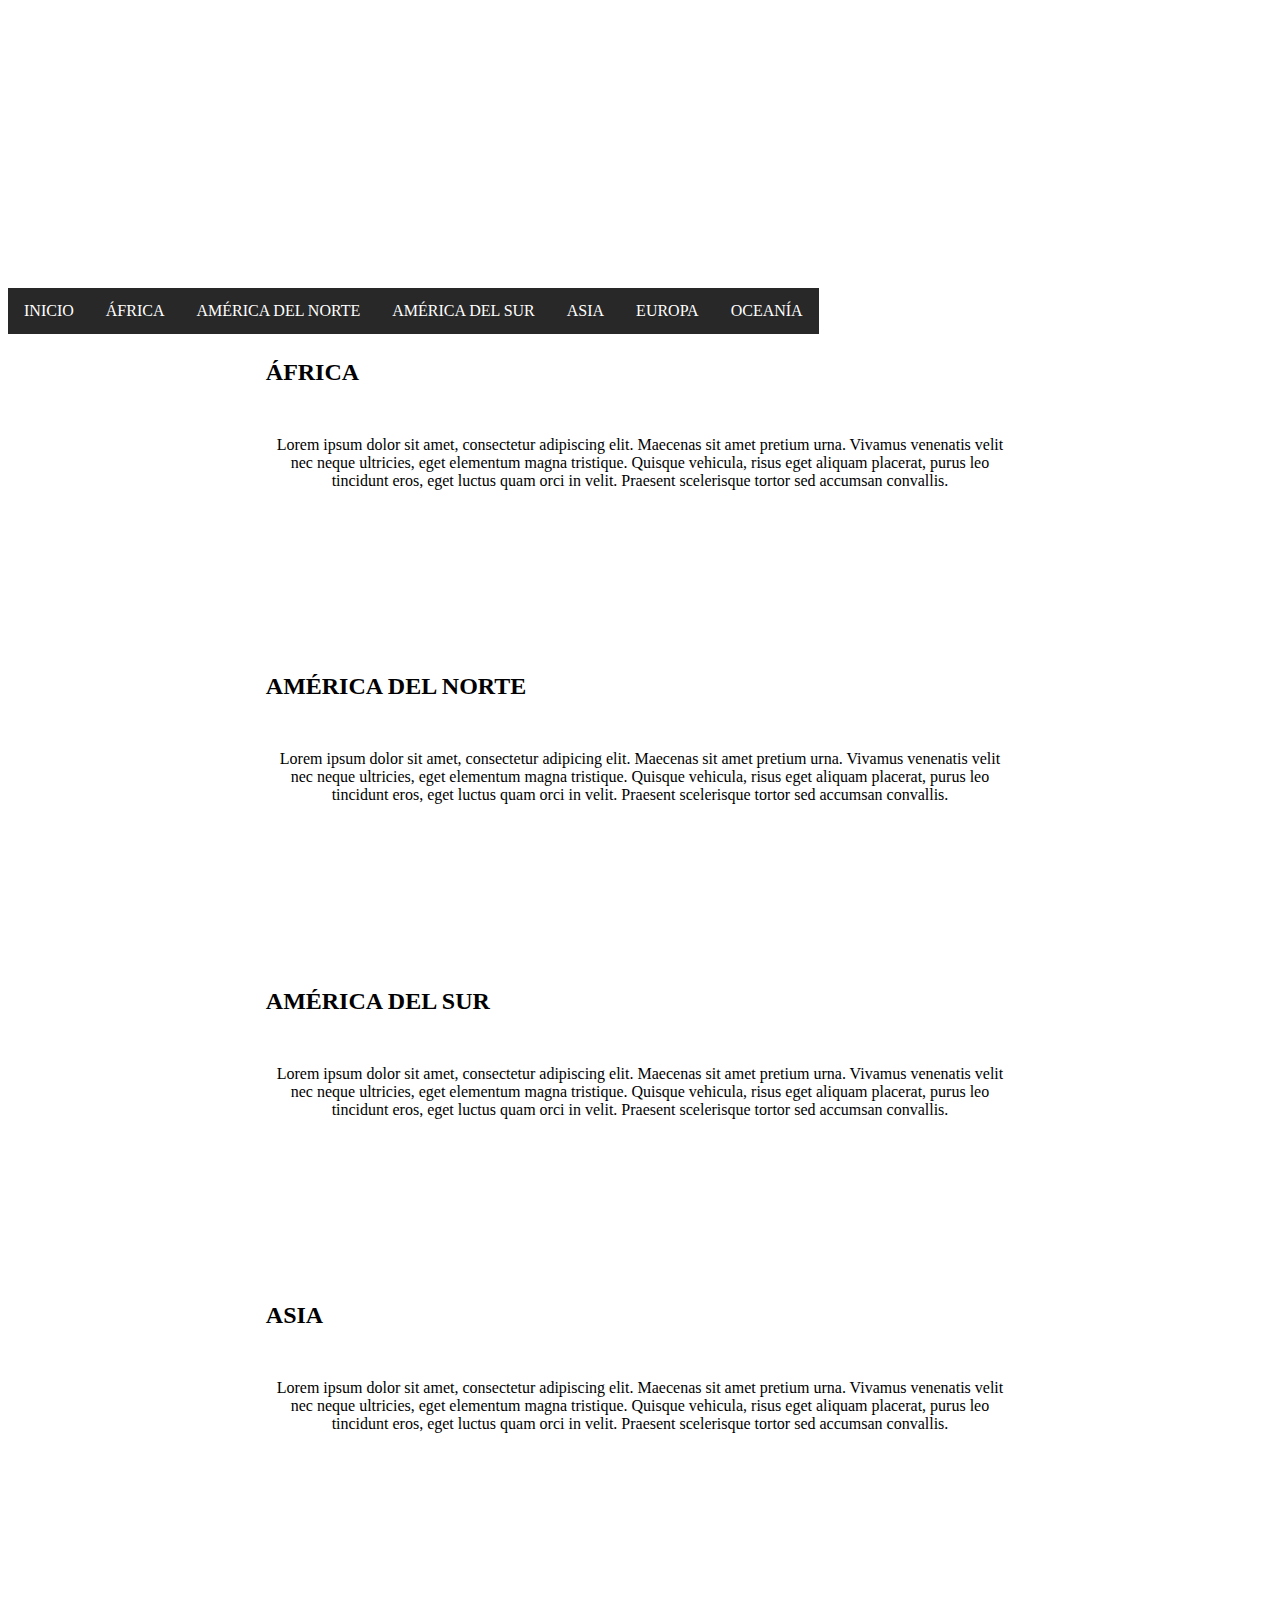
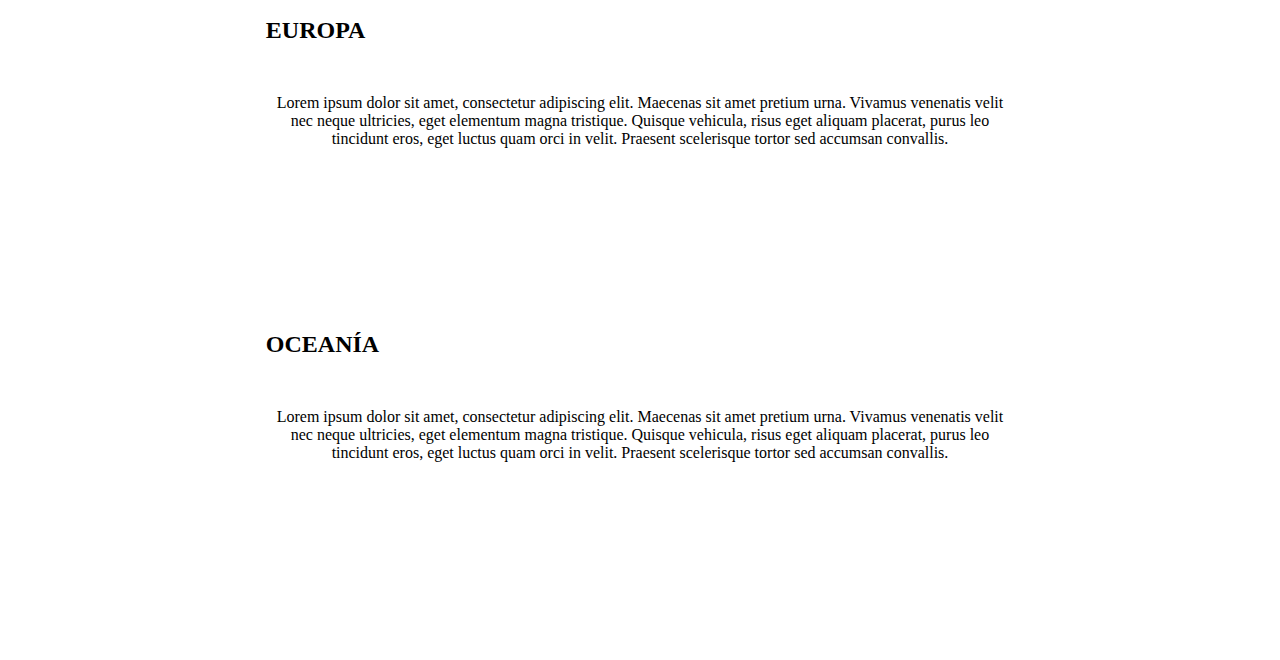
==== index.html @ f33c5091 "Update index.html" ====
<html>
<head>
<title> Proyecto web equipo 4 </title>
<link rel="stylesheet" href="estilos4.css">
</head>

<body>
   <div class="header">
  <h1>LOS MEJORES LUGARES PARA VIVIR</h1>
 <ul class="menu">
  <li class="lista1"><a class="lista1" href="index">INICIO</a></li>
  <li class="lista1"><a class="lista1" href="africa">ÁFRICA</a></li>
  <li class="lista1"><a class="lista1" href="americadelnorte">AMÉRICA DEL NORTE</a></li>
  <li class="lista1"><a class="lista1" href="americadelsur">AMÉRICA DEL SUR</a></li>
  <li class="lista1"><a class="lista1" href="asia">ASIA</a></li>
  <li class="lista1"><a class="lista1" href="europa">EUROPA</a></li>
  <li class="lista1"><a class="lista1" href="oceania">OCEANÍA</a></li>
  </ul> 
</div> 
    

	<div class="caja1">
		<h2 class="nombrepais">ÁFRICA</h2>
		<p class="textopais">Lorem ipsum dolor sit amet, consectetur adipiscing elit. Maecenas sit amet pretium urna. Vivamus venenatis velit nec neque ultricies, eget elementum magna tristique. 
			Quisque vehicula, risus eget aliquam placerat, purus leo tincidunt eros, eget luctus quam orci in velit. Praesent scelerisque tortor sed accumsan convallis.</p>
	<br>
	<br>
	<br>
	<br>
	<br>
	<br>
	<br>
	
	<div class="boton">
	<a href="index">
	<p class="info"> VER PAÍS</p>
	</div></a>
	
	</div>
    
	<div class="caja2">
		<h2 class="nombrepais">AMÉRICA DEL NORTE</h2>
		<p class="textopais">Lorem ipsum dolor sit amet, consectetur adipicing elit. Maecenas sit amet pretium urna. Vivamus venenatis velit nec neque ultricies, eget elementum magna tristique. 
			Quisque vehicula, risus eget aliquam placerat, purus leo tincidunt eros, eget luctus quam orci in velit. Praesent scelerisque tortor sed accumsan convallis.</p>
	<br>
	<br>
	<br>
	<br>
	<br>
	<br>
	<br>
	<br>
	<div class="boton">
	<a href="index">
	<p class="info"> VER PAÍS</p>
	</div></a>
	
	</div>
	
	<div class="caja1">
		<h2 class="nombrepais">AMÉRICA DEL SUR</h2>
		<p class="textopais">Lorem ipsum dolor sit amet, consectetur adipiscing elit. Maecenas sit amet pretium urna. Vivamus venenatis velit nec neque ultricies, eget elementum magna tristique. 
			Quisque vehicula, risus eget aliquam placerat, purus leo tincidunt eros, eget luctus quam orci in velit. Praesent scelerisque tortor sed accumsan convallis.</p>
	<br>
	<br>
	<br>
	<br>
	<br>
	<br>
	<br>
	<br>
	<div class="boton">
	<a href="index">
	<p class="info"> VER PAÍS</p>
	</div></a>
	
	</div>
	
	<div class="caja1">
		<h2 class="nombrepais">ASIA</h2>
		<p class="textopais">Lorem ipsum dolor sit amet, consectetur adipiscing elit. Maecenas sit amet pretium urna. Vivamus venenatis velit nec neque ultricies, eget elementum magna tristique. 
			Quisque vehicula, risus eget aliquam placerat, purus leo tincidunt eros, eget luctus quam orci in velit. Praesent scelerisque tortor sed accumsan convallis.</p>
	<br>
	<br>
	<br>
	<br>
	<br>
	<br>
	<br>
	<br>
	<div class="boton">
	<a href="index">
	<p class="info"> VER PAÍS</p>
	</div></a>
	
	</div>
	
	<div class="caja1">
		<h2 class="nombrepais">EUROPA</h2>
		<p class="textopais">Lorem ipsum dolor sit amet, consectetur adipiscing elit. Maecenas sit amet pretium urna. Vivamus venenatis velit nec neque ultricies, eget elementum magna tristique. 
			Quisque vehicula, risus eget aliquam placerat, purus leo tincidunt eros, eget luctus quam orci in velit. Praesent scelerisque tortor sed accumsan convallis.</p>
	<br>
	<br>
	<br>
	<br>
	<br>
	<br>
	<br>
	<br>
	<div class="boton">
	<a href="index">
	<p class="info"> VER PAÍS</p>
	</div></a>
	
	</div>
	
	<div class="caja1">
		<h2 class="nombrepais">OCEANÍA</h2>
		<p class="textopais">Lorem ipsum dolor sit amet, consectetur adipiscing elit. Maecenas sit amet pretium urna. Vivamus venenatis velit nec neque ultricies, eget elementum magna tristique. 
			Quisque vehicula, risus eget aliquam placerat, purus leo tincidunt eros, eget luctus quam orci in velit. Praesent scelerisque tortor sed accumsan convallis.</p>
	<br>
	<br>
	<br>
	<br>
	<br>
	<br>
	<br>
	<br>
	<div class="boton">
	<a href="index">
	<p class="info"> VER PAÍS</p>
	</div></a>
	
	</div>
  

</body>

 
</html>
---- estilos4.css ----
a:link {
  text-decoration: none;
}
ul.menu {
  list-style-type: none;
  margin: 0;
  padding: 0;
  overflow: hidden;
  background-color: none;
  opacity: 100%;
  position: relative;
  left: -100px;
  top: 100px;
  
  
}

li.lista1 {
  float: left;
}

li.lista1 a {
  display: block;
  color: white;
  text-align: center;
  padding: 14px 16px;
  text-decoration: none;
  background-color: #111;
  opacity: 90%;
  width: 100%;
 
}

li.lista1 a:hover {
  background-color: #252728;
   opacity: 100%
}

.header {
  padding: 100px;
  text-align: center;
  background-image: url("https://pixnio.com/free-images/2017/08/30/2017-08-30-07-00-48-1000x562.jpg");
  background-size: cover;
}



h1{
  text-align: center;
  color: white;
  text-decoration:underline;
  font-family: Copperplate;
}

* {
  box-sizing: border-box;
}
div.caja1 {
  
  height: 33.33%;
  width: 60%;
  background-image: url("https://pixnio.com/free-images/2017/08/16/2017-08-16-07-59-49-1000x664.jpg");
  background-size: 100%;
  background-size: 40%;
  margin-left: auto;
  margin-right: auto;
  
}
div.caja2 {
  
  height: 33.33%;
  width: 60%;
  background-image: url("https://upload.wikimedia.org/wikipedia/commons/thumb/0/0f/Wv_Tokyo_banner.jpg/800px-Wv_Tokyo_banner.jpg");
  margin-left: auto;
  margin-right: auto;
  
}
div.caja:hover {
  opacity: 87%;
  background-color: #CCE8F1;
}
div.boton {
  
  height: 7%;
  width: 20%;
  background-color: transparent;
  margin-left: auto;
  margin-right: auto;
  text-align: center;
  text-decoration:none;
  
  
}
div.boton:hover {
  background-color: #53CAF3;
}
.info {
  border-style: solid;
  border-width: 2px;
  border-color: white;
  color: white;
  text-decoration: none;
}
.info:hover {
	border-width: 0px;
}
.textopais {
  text-align:center;
  padding-left: 10px;
  padding-right: 10px;
  padding-top: 30px;
}
h2.nombrepais{
	padding-left: 5px;
	padding-top: 5px;
}
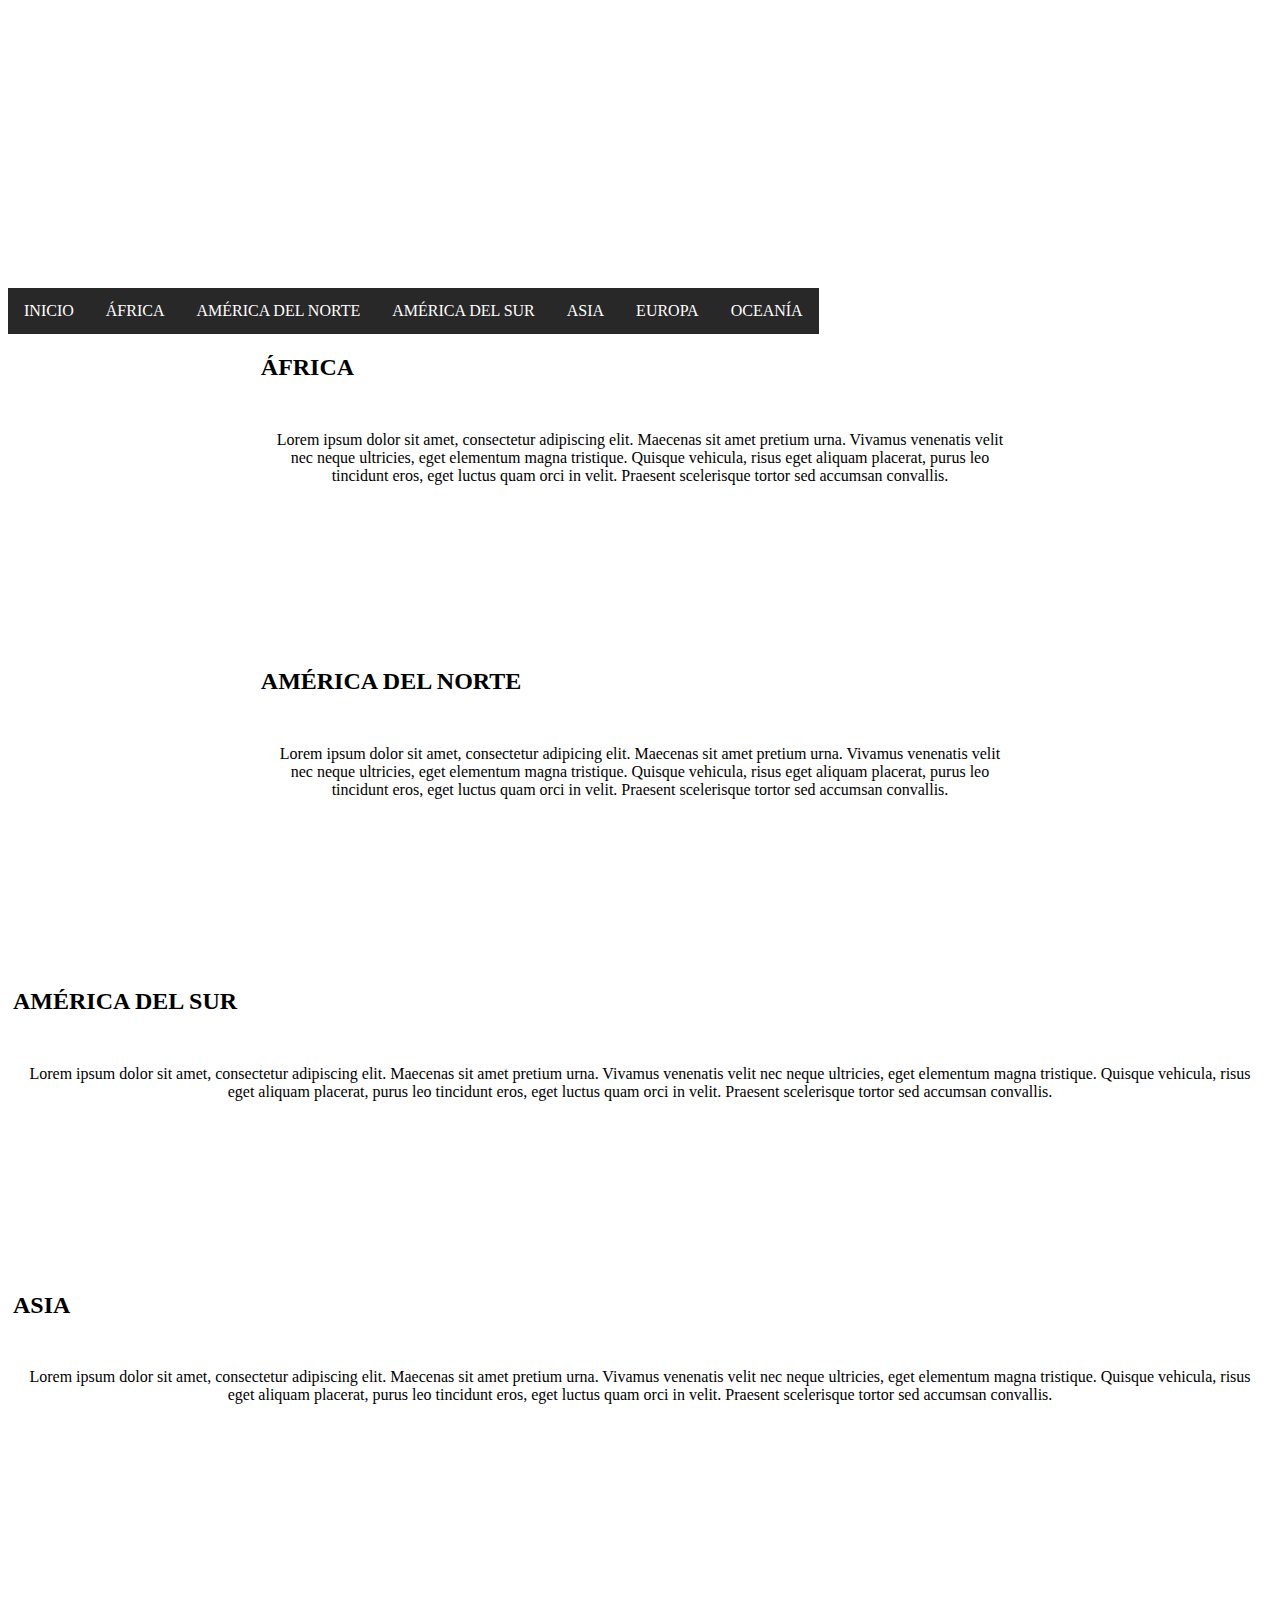
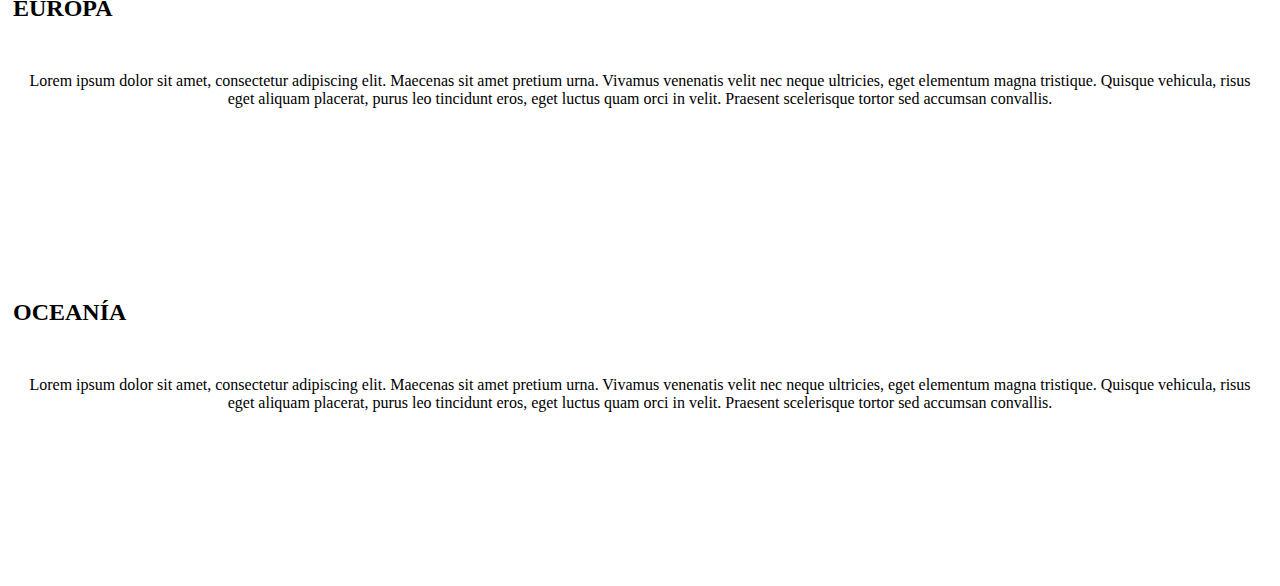
==== commit b771e3f1: "Update index.html" ====
--- a/index.html
+++ b/index.html
@@ -1,4 +1,4 @@
- <html>
+<html>
 <head>
 <title> Proyecto web equipo 4 </title>
 <link rel="stylesheet" href="estilos4.css">
@@ -19,45 +19,43 @@
 </div> 
     
 
-	<div class="caja1">
-		<h2 class="nombrepais">ÁFRICA</h2>
+	<div class="caja1" background="images/piramides.jpg">
+		<h2 class="nombrepaisblanco">ÁFRICA</h2>
 		<p class="textopais">Lorem ipsum dolor sit amet, consectetur adipiscing elit. Maecenas sit amet pretium urna. Vivamus venenatis velit nec neque ultricies, eget elementum magna tristique. 
 			Quisque vehicula, risus eget aliquam placerat, purus leo tincidunt eros, eget luctus quam orci in velit. Praesent scelerisque tortor sed accumsan convallis.</p>
 	<br>
 	<br>
 	<br>
 	<br>
-	<br>
-	<br>
-	<br>
+	
+	
 	
 	<div class="boton">
-	<a href="index">
-	<p class="info"> VER PAÍS</p>
+	<a href="africa.html">
+	<p class="info"> DESCUBRIR PAÍS</p>
 	</div></a>
 	
 	</div>
     
 	<div class="caja2">
-		<h2 class="nombrepais">AMÉRICA DEL NORTE</h2>
+		<h2 class="nombrepaisblanco">AMÉRICA DEL NORTE</h2>
 		<p class="textopais">Lorem ipsum dolor sit amet, consectetur adipicing elit. Maecenas sit amet pretium urna. Vivamus venenatis velit nec neque ultricies, eget elementum magna tristique. 
 			Quisque vehicula, risus eget aliquam placerat, purus leo tincidunt eros, eget luctus quam orci in velit. Praesent scelerisque tortor sed accumsan convallis.</p>
 	<br>
 	<br>
 	<br>
 	<br>
-	<br>
-	<br>
-	<br>
-	<br>
+	
+	
+	
 	<div class="boton">
 	<a href="index">
-	<p class="info"> VER PAÍS</p>
+	<p class="info"> DESCUBRIR PAÍS</p>
 	</div></a>
 	
 	</div>
 	
-	<div class="caja1">
+	<div class="caja3">
 		<h2 class="nombrepais">AMÉRICA DEL SUR</h2>
 		<p class="textopais">Lorem ipsum dolor sit amet, consectetur adipiscing elit. Maecenas sit amet pretium urna. Vivamus venenatis velit nec neque ultricies, eget elementum magna tristique. 
 			Quisque vehicula, risus eget aliquam placerat, purus leo tincidunt eros, eget luctus quam orci in velit. Praesent scelerisque tortor sed accumsan convallis.</p>
@@ -65,18 +63,17 @@
 	<br>
 	<br>
 	<br>
-	<br>
-	<br>
-	<br>
-	<br>
+	
+	
+	
 	<div class="boton">
 	<a href="index">
-	<p class="info"> VER PAÍS</p>
+	<p class="info"> DESCUBRIR PAÍS</p>
 	</div></a>
 	
 	</div>
 	
-	<div class="caja1">
+	<div class="caja4">
 		<h2 class="nombrepais">ASIA</h2>
 		<p class="textopais">Lorem ipsum dolor sit amet, consectetur adipiscing elit. Maecenas sit amet pretium urna. Vivamus venenatis velit nec neque ultricies, eget elementum magna tristique. 
 			Quisque vehicula, risus eget aliquam placerat, purus leo tincidunt eros, eget luctus quam orci in velit. Praesent scelerisque tortor sed accumsan convallis.</p>
@@ -84,18 +81,17 @@
 	<br>
 	<br>
 	<br>
-	<br>
-	<br>
-	<br>
-	<br>
+	
+	
+	
 	<div class="boton">
 	<a href="index">
-	<p class="info"> VER PAÍS</p>
+	<p class="info"> DESCUBRIR PAÍS</p>
 	</div></a>
 	
 	</div>
 	
-	<div class="caja1">
+	<div class="caja5">
 		<h2 class="nombrepais">EUROPA</h2>
 		<p class="textopais">Lorem ipsum dolor sit amet, consectetur adipiscing elit. Maecenas sit amet pretium urna. Vivamus venenatis velit nec neque ultricies, eget elementum magna tristique. 
 			Quisque vehicula, risus eget aliquam placerat, purus leo tincidunt eros, eget luctus quam orci in velit. Praesent scelerisque tortor sed accumsan convallis.</p>
@@ -103,18 +99,17 @@
 	<br>
 	<br>
 	<br>
-	<br>
-	<br>
-	<br>
-	<br>
+	
+	
+	
 	<div class="boton">
 	<a href="index">
-	<p class="info"> VER PAÍS</p>
+	<p class="info"> DESCUBRIR PAÍS</p>
 	</div></a>
 	
 	</div>
 	
-	<div class="caja1">
+	<div class="caja6">
 		<h2 class="nombrepais">OCEANÍA</h2>
 		<p class="textopais">Lorem ipsum dolor sit amet, consectetur adipiscing elit. Maecenas sit amet pretium urna. Vivamus venenatis velit nec neque ultricies, eget elementum magna tristique. 
 			Quisque vehicula, risus eget aliquam placerat, purus leo tincidunt eros, eget luctus quam orci in velit. Praesent scelerisque tortor sed accumsan convallis.</p>
@@ -122,13 +117,12 @@
 	<br>
 	<br>
 	<br>
-	<br>
-	<br>
-	<br>
-	<br>
+	
+	
+	
 	<div class="boton">
 	<a href="index">
-	<p class="info"> VER PAÍS</p>
+	<p class="info"> DESCUBRIR PAÍS</p>
 	</div></a>
 	
 	</div>
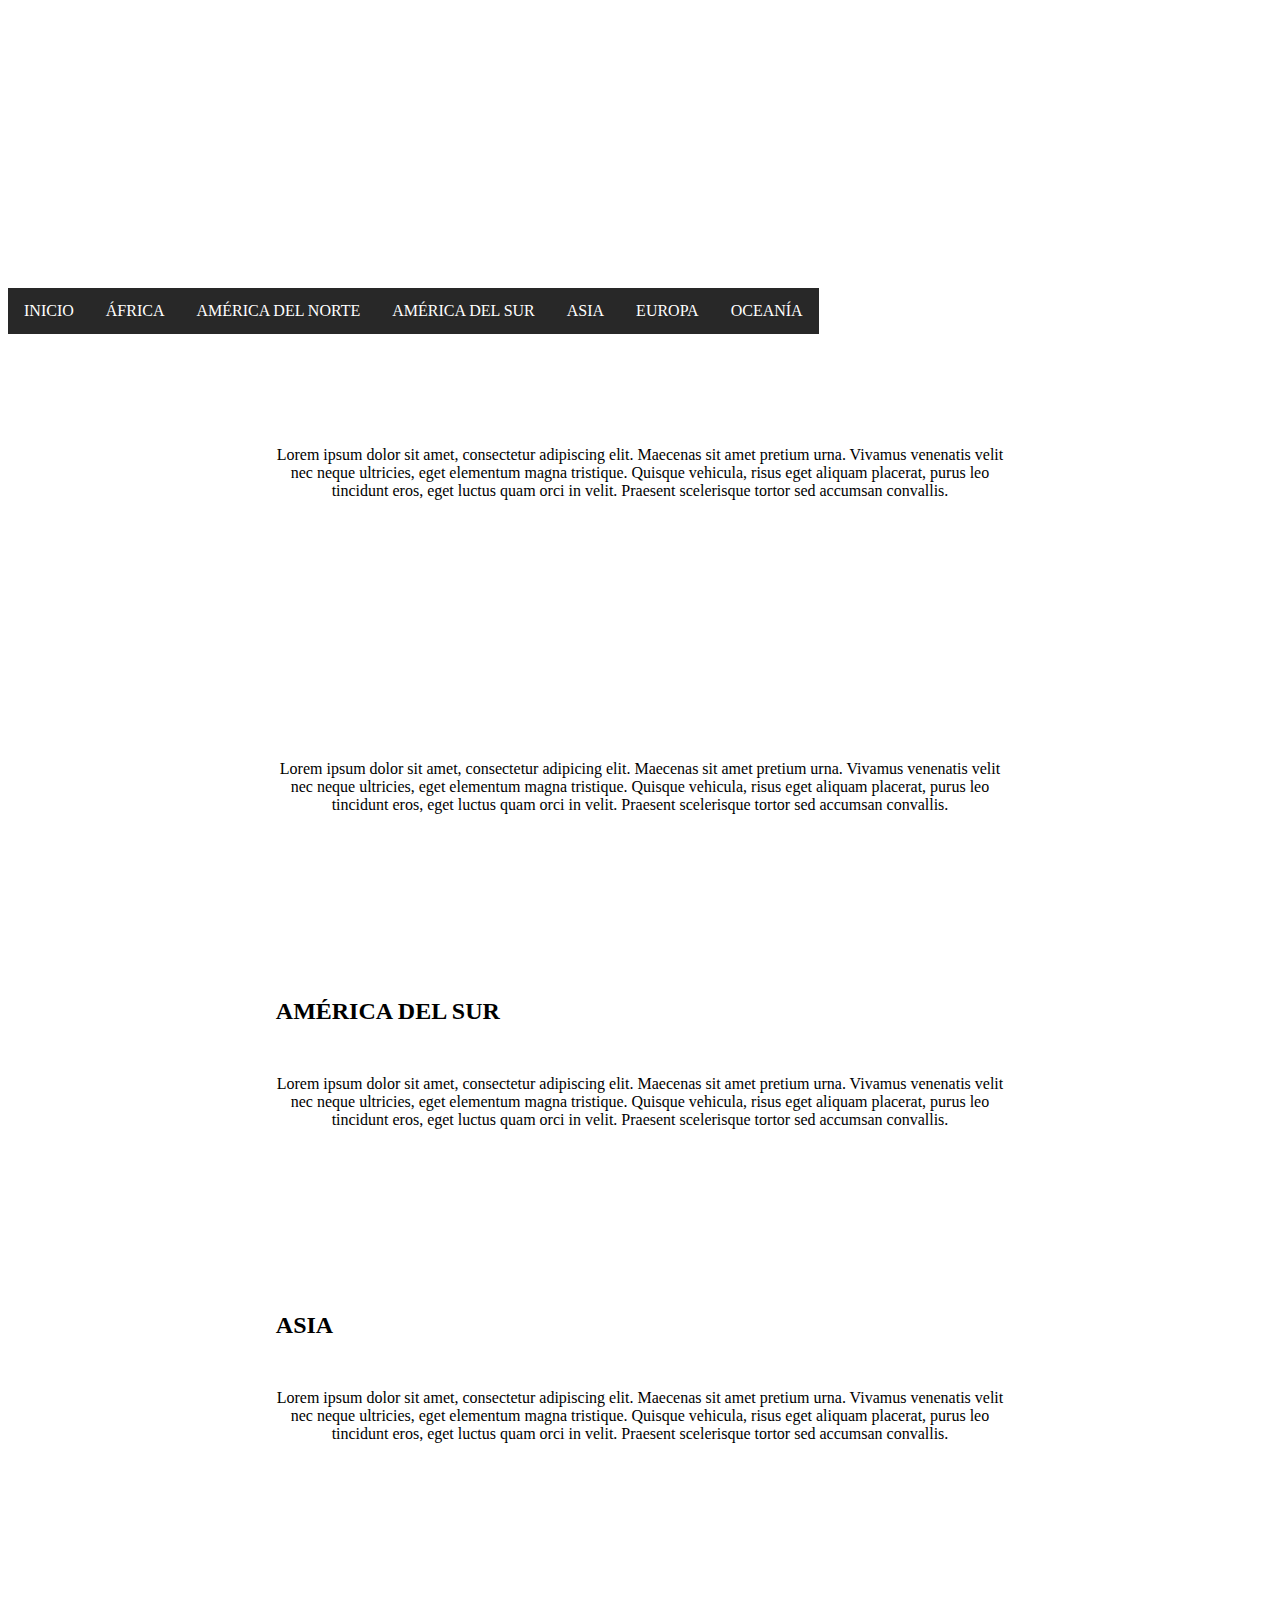
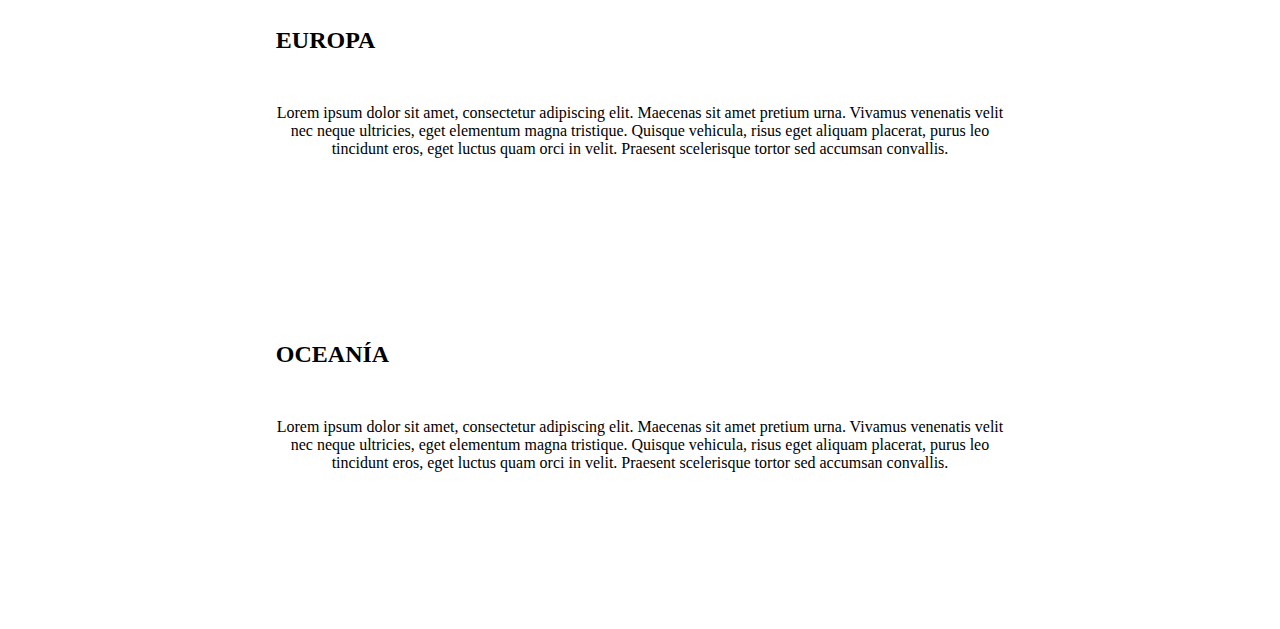
==== commit 7ca196ae: "Update index.html" ====
--- a/index.html
+++ b/index.html
@@ -49,7 +49,7 @@
 	
 	
 	<div class="boton">
-	<a href="index">
+	<a href="americadelnorte.html">
 	<p class="info"> DESCUBRIR PAÍS</p>
 	</div></a>
 	
@@ -67,7 +67,7 @@
 	
 	
 	<div class="boton">
-	<a href="index">
+	<a href="americadelsur.html">
 	<p class="info"> DESCUBRIR PAÍS</p>
 	</div></a>
 	
@@ -85,7 +85,7 @@
 	
 	
 	<div class="boton">
-	<a href="index">
+	<a href="asia.html">
 	<p class="info"> DESCUBRIR PAÍS</p>
 	</div></a>
 	
@@ -103,7 +103,7 @@
 	
 	
 	<div class="boton">
-	<a href="index">
+	<a href="europa.html">
 	<p class="info"> DESCUBRIR PAÍS</p>
 	</div></a>
 	
@@ -121,7 +121,7 @@
 	
 	
 	<div class="boton">
-	<a href="index">
+	<a href="oceania.html">
 	<p class="info"> DESCUBRIR PAÍS</p>
 	</div></a>
 	
--- a/estilos4.css
+++ b/estilos4.css
@@ -59,9 +59,9 @@
   
   height: 33.33%;
   width: 60%;
-  background-image: url("https://pixnio.com/free-images/2017/08/16/2017-08-16-07-59-49-1000x664.jpg");
+  background-image: url("https://c.pxhere.com/images/0e/47/5ecd513146f4e68c6efe671e6513-1430967.jpg!d");
   background-size: 100%;
-  background-size: 40%;
+  
   margin-left: auto;
   margin-right: auto;
   
@@ -70,12 +70,64 @@
   
   height: 33.33%;
   width: 60%;
-  background-image: url("https://upload.wikimedia.org/wikipedia/commons/thumb/0/0f/Wv_Tokyo_banner.jpg/800px-Wv_Tokyo_banner.jpg");
+  background-image: url("https://i2.wp.com/gacetinmadrid.com/wp-content/uploads/2019/01/New_york_times_square-terabass.jpg?resize=800%2C445&ssl=1");
   margin-left: auto;
   margin-right: auto;
-  
+  background-size: 100%;
 }
-div.caja:hover {
+div.caja3 {
+  height: 33.33%;
+  width: 60%;
+  background-image: url("https://upload.wikimedia.org/wikipedia/commons/thumb/6/68/Marginal_do_Rio_Pinheiros_-_S%C3%A3o_Paulo_-_Brasil.jpg/800px-Marginal_do_Rio_Pinheiros_-_S%C3%A3o_Paulo_-_Brasil.jpg");
+  margin-left: auto;
+  margin-right: auto;
+  background-size: 100%;
+}
+div.caja4 {
+  height: 33.33%;
+  width: 60%;
+  background-image: url("https://japonismo.com/wp-content/uploads/2015/05/13352228015_650d64ba52_o.jpg");
+  margin-left: auto;
+  margin-right: auto;
+  background-size: 100%;
+}
+div.caja5 {
+  height: 33.33%;
+  width: 60%;
+  background-image: url("https://pixnio.com/free-images/2017/10/21/2017-10-21-07-45-23-1100x619.jpg");
+  margin-left: auto;
+  margin-right: auto;
+  background-size: 100%;
+}
+div.caja6 {
+  height: 33.33%;
+  width: 60%;
+  background-image: url("https://upload.wikimedia.org/wikipedia/commons/thumb/5/5e/Australia_Day.jpg/800px-Australia_Day.jpg");
+  margin-left: auto;
+  margin-right: auto;
+  background-size: 100%;
+}
+div.caja1:hover {
+  opacity: 87%;
+  background-color: #CCE8F1;
+}
+div.caja2:hover {
+  opacity: 87%;
+  background-color: #CCE8F1;
+}
+div.caja3:hover {
+  opacity: 87%;
+  background-color: #CCE8F1;
+}
+div.caja4:hover {
+  opacity: 87%;
+  background-color: #CCE8F1;
+}
+div.caja5:hover {
+  opacity: 87%;
+  background-color: #CCE8F1;
+}
+div.caja6:hover {
   opacity: 87%;
   background-color: #CCE8F1;
 }
@@ -110,7 +162,13 @@
   padding-right: 10px;
   padding-top: 30px;
 }
+h2.nombrepaisblanco{
+	padding-left: 15px;
+	padding-top: 15px;
+	color: white;
+}
 h2.nombrepais{
-	padding-left: 5px;
-	padding-top: 5px;
+	padding-left: 15px;
+	padding-top: 15px;
 }
+
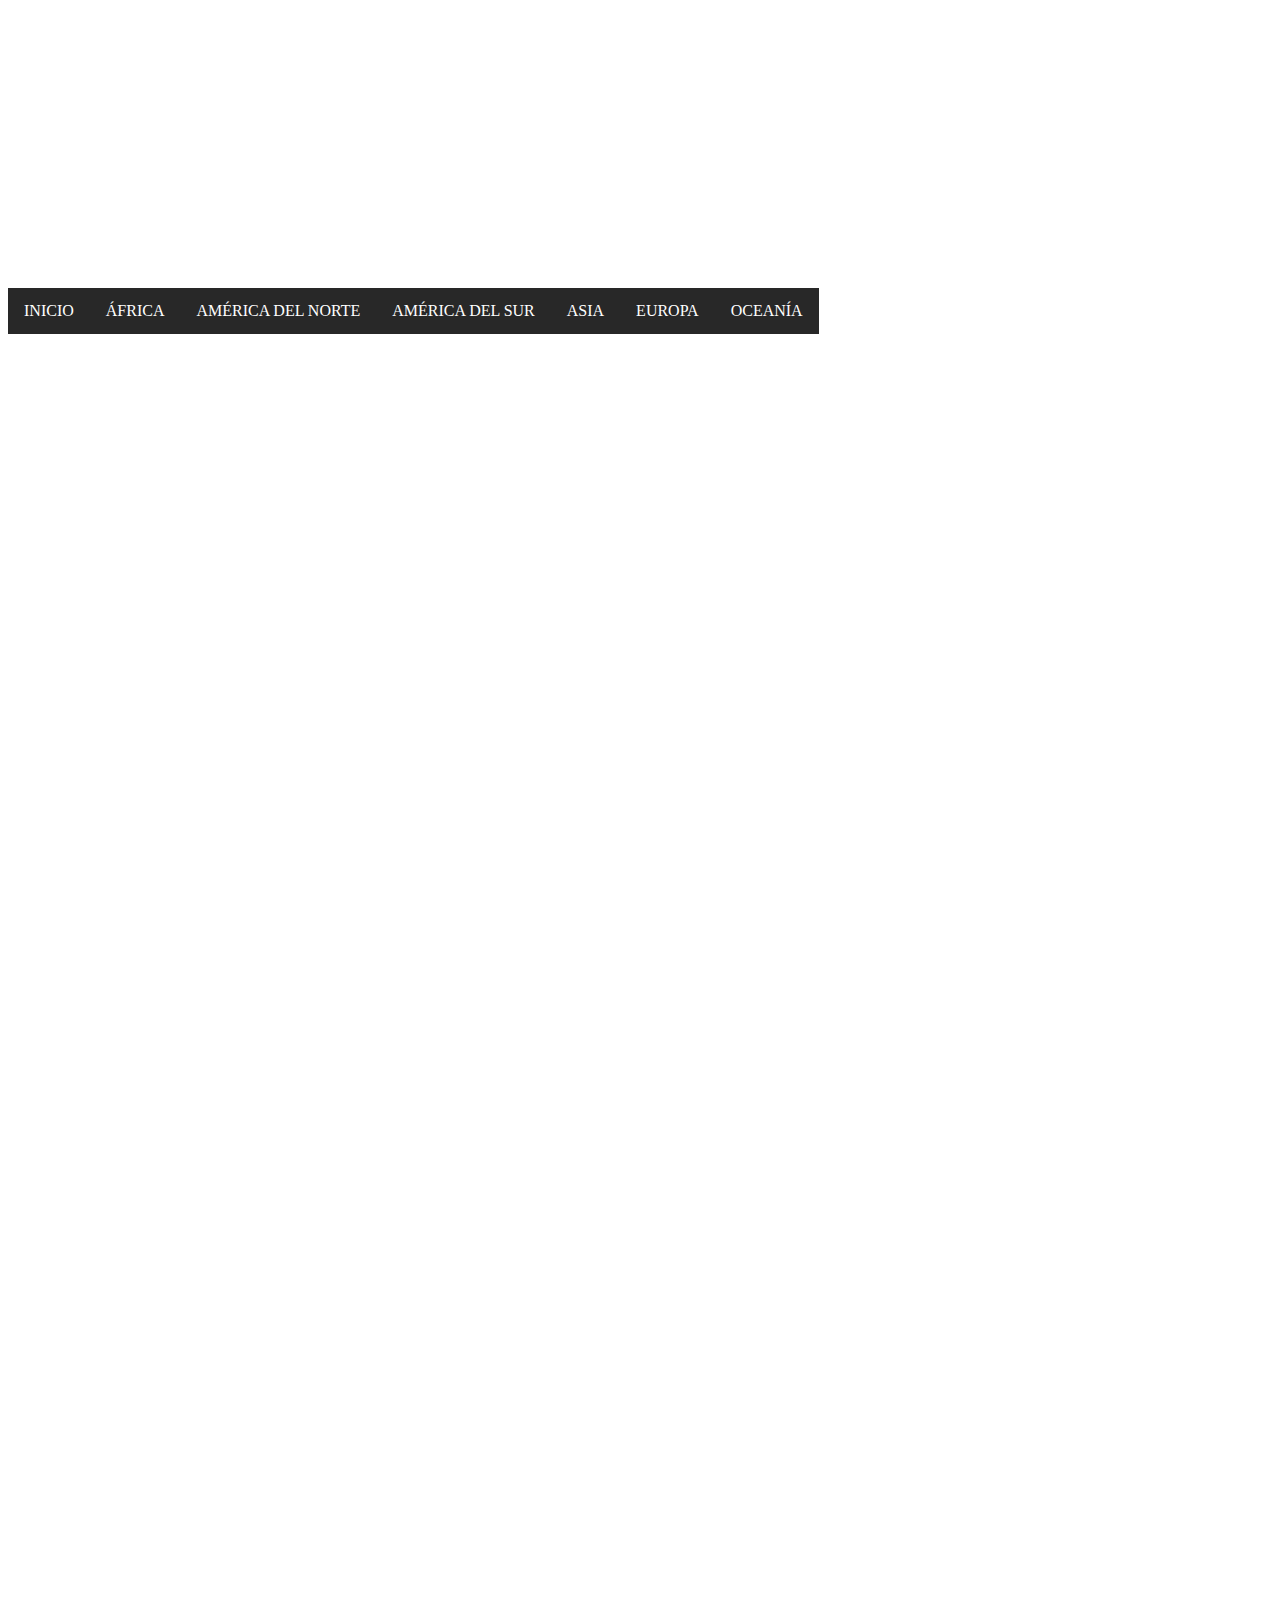
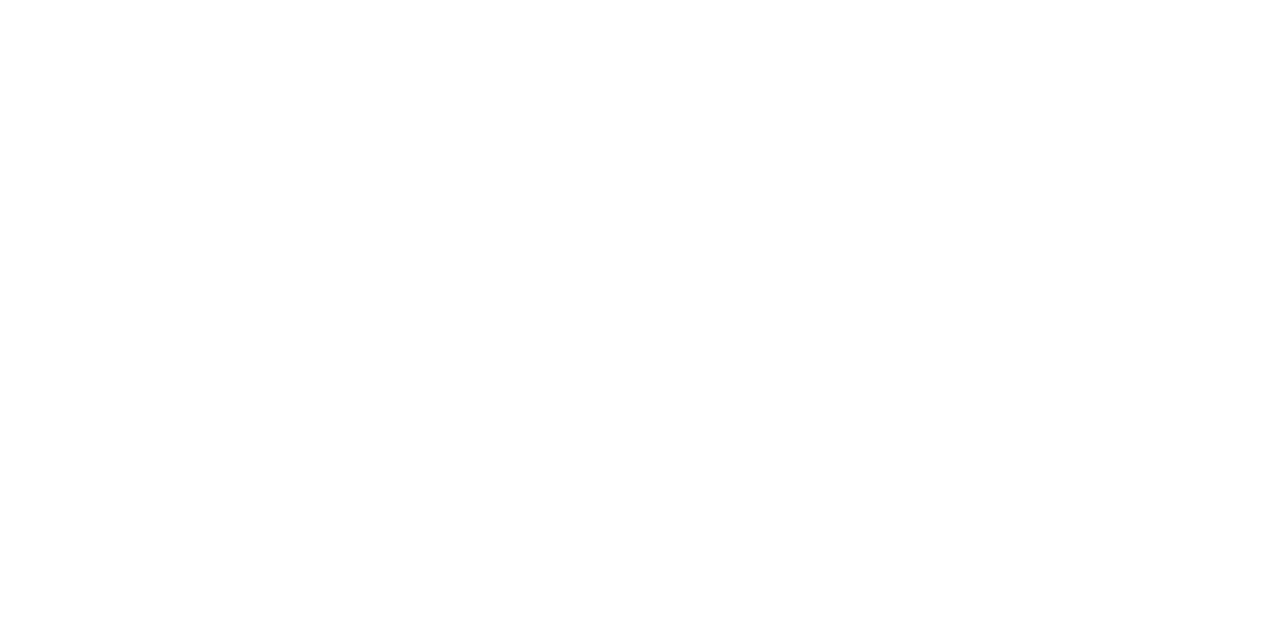
==== commit f4821ebd: "Update index.html" ====
--- a/index.html
+++ b/index.html
@@ -32,7 +32,7 @@
 	
 	<div class="boton">
 	<a href="africa.html">
-	<p class="info"> DESCUBRIR PAÍS</p>
+	<p class="infoblanco"> DESCUBRIR PAÍS</p>
 	</div></a>
 	
 	</div>
@@ -50,13 +50,13 @@
 	
 	<div class="boton">
 	<a href="americadelnorte.html">
-	<p class="info"> DESCUBRIR PAÍS</p>
+	<p class="infoblanco"> DESCUBRIR PAÍS</p>
 	</div></a>
 	
 	</div>
 	
 	<div class="caja3">
-		<h2 class="nombrepais">AMÉRICA DEL SUR</h2>
+		<h2 class="nombrepaisblanco">AMÉRICA DEL SUR</h2>
 		<p class="textopais">Lorem ipsum dolor sit amet, consectetur adipiscing elit. Maecenas sit amet pretium urna. Vivamus venenatis velit nec neque ultricies, eget elementum magna tristique. 
 			Quisque vehicula, risus eget aliquam placerat, purus leo tincidunt eros, eget luctus quam orci in velit. Praesent scelerisque tortor sed accumsan convallis.</p>
 	<br>
@@ -68,13 +68,13 @@
 	
 	<div class="boton">
 	<a href="americadelsur.html">
-	<p class="info"> DESCUBRIR PAÍS</p>
+	<p class="infoblanco"> DESCUBRIR PAÍS</p>
 	</div></a>
 	
 	</div>
 	
 	<div class="caja4">
-		<h2 class="nombrepais">ASIA</h2>
+		<h2 class="nombrepaisblanco">ASIA</h2>
 		<p class="textopais">Lorem ipsum dolor sit amet, consectetur adipiscing elit. Maecenas sit amet pretium urna. Vivamus venenatis velit nec neque ultricies, eget elementum magna tristique. 
 			Quisque vehicula, risus eget aliquam placerat, purus leo tincidunt eros, eget luctus quam orci in velit. Praesent scelerisque tortor sed accumsan convallis.</p>
 	<br>
@@ -86,13 +86,13 @@
 	
 	<div class="boton">
 	<a href="asia.html">
-	<p class="info"> DESCUBRIR PAÍS</p>
+	<p class="infoblanco"> DESCUBRIR PAÍS</p>
 	</div></a>
 	
 	</div>
 	
 	<div class="caja5">
-		<h2 class="nombrepais">EUROPA</h2>
+		<h2 class="nombrepaisblanco">EUROPA</h2>
 		<p class="textopais">Lorem ipsum dolor sit amet, consectetur adipiscing elit. Maecenas sit amet pretium urna. Vivamus venenatis velit nec neque ultricies, eget elementum magna tristique. 
 			Quisque vehicula, risus eget aliquam placerat, purus leo tincidunt eros, eget luctus quam orci in velit. Praesent scelerisque tortor sed accumsan convallis.</p>
 	<br>
@@ -104,13 +104,13 @@
 	
 	<div class="boton">
 	<a href="europa.html">
-	<p class="info"> DESCUBRIR PAÍS</p>
+	<p class="infoblanco"> DESCUBRIR PAÍS</p>
 	</div></a>
 	
 	</div>
 	
 	<div class="caja6">
-		<h2 class="nombrepais">OCEANÍA</h2>
+		<h2 class="nombrepaisblanco">OCEANÍA</h2>
 		<p class="textopais">Lorem ipsum dolor sit amet, consectetur adipiscing elit. Maecenas sit amet pretium urna. Vivamus venenatis velit nec neque ultricies, eget elementum magna tristique. 
 			Quisque vehicula, risus eget aliquam placerat, purus leo tincidunt eros, eget luctus quam orci in velit. Praesent scelerisque tortor sed accumsan convallis.</p>
 	<br>
@@ -122,7 +122,7 @@
 	
 	<div class="boton">
 	<a href="oceania.html">
-	<p class="info"> DESCUBRIR PAÍS</p>
+	<p class="infoblanco"> DESCUBRIR PAÍS</p>
 	</div></a>
 	
 	</div>
--- a/estilos4.css
+++ b/estilos4.css
@@ -78,7 +78,7 @@
 div.caja3 {
   height: 33.33%;
   width: 60%;
-  background-image: url("https://upload.wikimedia.org/wikipedia/commons/thumb/6/68/Marginal_do_Rio_Pinheiros_-_S%C3%A3o_Paulo_-_Brasil.jpg/800px-Marginal_do_Rio_Pinheiros_-_S%C3%A3o_Paulo_-_Brasil.jpg");
+  background-image: url("https://cdn.pixabay.com/photo/2018/05/20/16/44/brasil-3416186_960_720.jpg");
   margin-left: auto;
   margin-right: auto;
   background-size: 100%;
@@ -86,7 +86,7 @@
 div.caja4 {
   height: 33.33%;
   width: 60%;
-  background-image: url("https://japonismo.com/wp-content/uploads/2015/05/13352228015_650d64ba52_o.jpg");
+  background-image: url("https://cdn.pixabay.com/photo/2017/04/01/10/59/tokyo-2193354__340.jpg");
   margin-left: auto;
   margin-right: auto;
   background-size: 100%;
@@ -94,7 +94,7 @@
 div.caja5 {
   height: 33.33%;
   width: 60%;
-  background-image: url("https://pixnio.com/free-images/2017/10/21/2017-10-21-07-45-23-1100x619.jpg");
+  background-image: url("https://c.pxhere.com/photos/e7/db/rome_colosseum_italy_capital_ancient_rome_ancient_monument_romano-488588.jpg!d");
   margin-left: auto;
   margin-right: auto;
   background-size: 100%;
@@ -102,7 +102,7 @@
 div.caja6 {
   height: 33.33%;
   width: 60%;
-  background-image: url("https://upload.wikimedia.org/wikipedia/commons/thumb/5/5e/Australia_Day.jpg/800px-Australia_Day.jpg");
+  background-image: url("https://c.pxhere.com/photos/c7/a6/bridge_australia_sydney_skyline_harbor-666163.jpg!d");
   margin-left: auto;
   margin-right: auto;
   background-size: 100%;
@@ -146,14 +146,21 @@
 div.boton:hover {
   background-color: #53CAF3;
 }
-.info {
+.infoblanco {
   border-style: solid;
   border-width: 2px;
   border-color: white;
   color: white;
   text-decoration: none;
 }
-.info:hover {
+.infonegro {
+  border-style: solid;
+  border-width: 2px;
+  border-color: black;
+  color: black;
+  text-decoration: none;
+}
+.infoblanco:hover {
 	border-width: 0px;
 }
 .textopais {
@@ -161,6 +168,8 @@
   padding-left: 10px;
   padding-right: 10px;
   padding-top: 30px;
+  color: white;
+  text-
 }
 h2.nombrepaisblanco{
 	padding-left: 15px;
@@ -171,4 +180,3 @@
 	padding-left: 15px;
 	padding-top: 15px;
 }
-
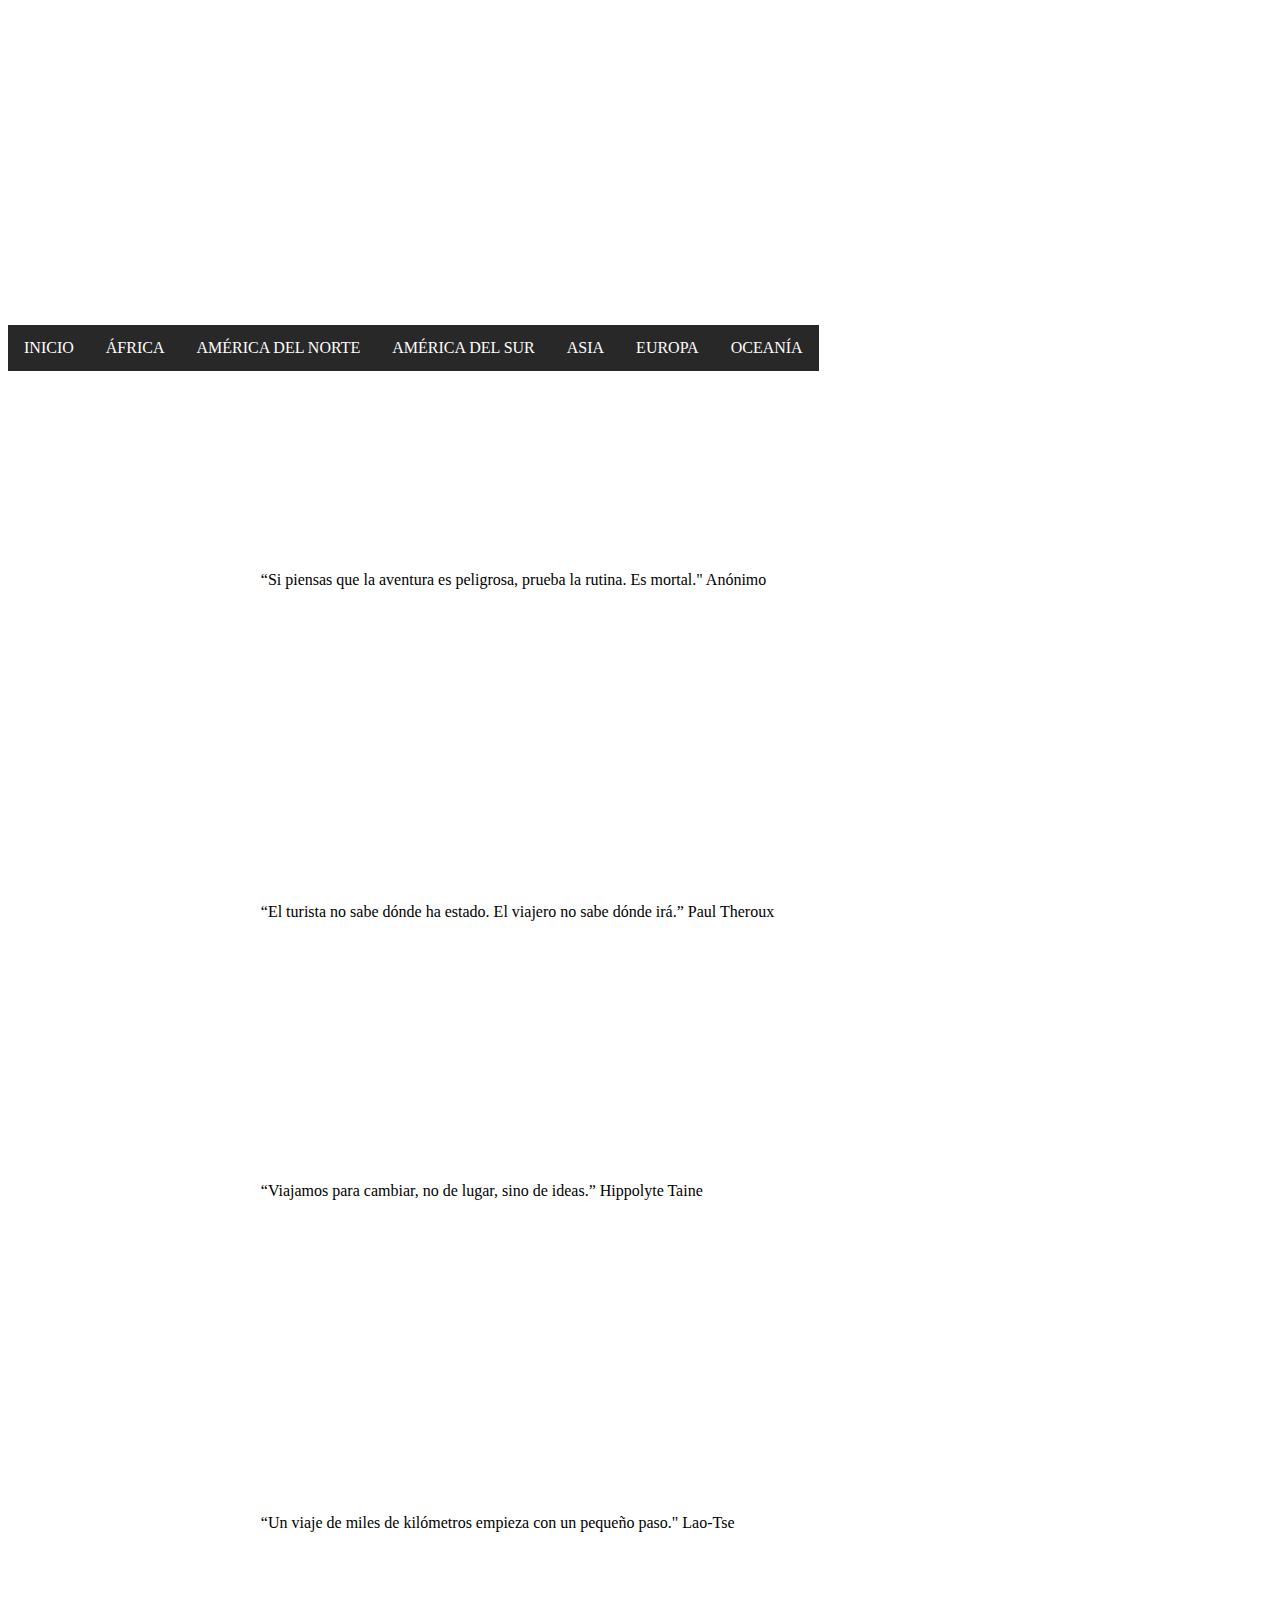
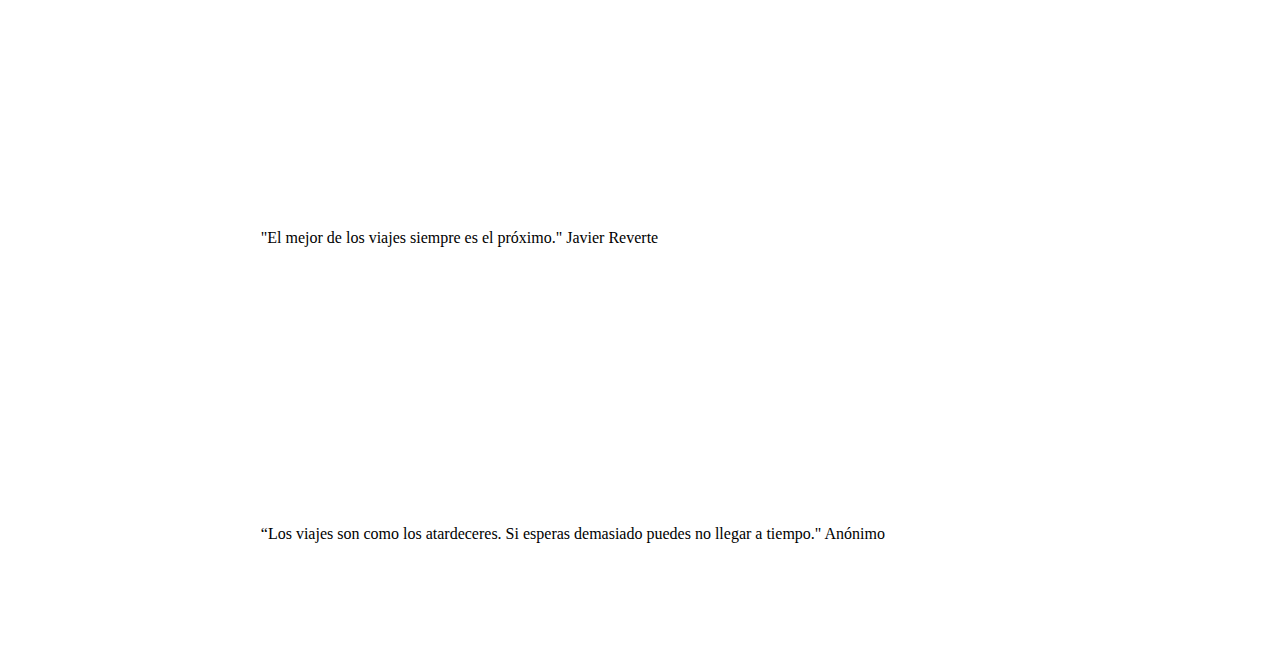
==== commit 55a1571c: "Update index.html" ====
--- a/index.html
+++ b/index.html
@@ -1,4 +1,4 @@
-<html>
+ <html>
 <head>
 <title> Proyecto web equipo 4 </title>
 <link rel="stylesheet" href="estilos4.css">
@@ -6,7 +6,8 @@
 
 <body>
    <div class="header">
-  <h1>LOS MEJORES LUGARES PARA VIVIR</h1>
+  <h1>LOS LUGARES MÁS BONITOS  <br> DEL MUNDO</h1>
+ 
  <ul class="menu">
   <li class="lista1"><a class="lista1" href="index">INICIO</a></li>
   <li class="lista1"><a class="lista1" href="africa">ÁFRICA</a></li>
@@ -21,10 +22,12 @@
 
 	<div class="caja1" background="images/piramides.jpg">
 		<h2 class="nombrepaisblanco">ÁFRICA</h2>
-		<p class="textopais">Lorem ipsum dolor sit amet, consectetur adipiscing elit. Maecenas sit amet pretium urna. Vivamus venenatis velit nec neque ultricies, eget elementum magna tristique. 
-			Quisque vehicula, risus eget aliquam placerat, purus leo tincidunt eros, eget luctus quam orci in velit. Praesent scelerisque tortor sed accumsan convallis.</p>
-	<br>
-	<br>
+		<p class="textopais"> 
+		Este extenso continente, el segundo más poblado de la Tierra, es inmensamente rico en diversidad, cultura y recursos naturales. África ofrece paisajes exóticos, ciudades milenarias, naturaleza sin límites y playas 
+		paradisíacas para visitar en cualquier época del año. Si te consideras una persona intrépida, avenutera y amante de la gastronomía exótica, países africanos como
+		Egipto te maravillarán.</p>
+		<p class="cita">“Si piensas que la aventura es peligrosa, prueba la rutina. Es mortal." Anónimo</p>
+	
 	<br>
 	<br>
 	
@@ -39,10 +42,12 @@
     
 	<div class="caja2">
 		<h2 class="nombrepaisblanco">AMÉRICA DEL NORTE</h2>
-		<p class="textopais">Lorem ipsum dolor sit amet, consectetur adipicing elit. Maecenas sit amet pretium urna. Vivamus venenatis velit nec neque ultricies, eget elementum magna tristique. 
-			Quisque vehicula, risus eget aliquam placerat, purus leo tincidunt eros, eget luctus quam orci in velit. Praesent scelerisque tortor sed accumsan convallis.</p>
-	<br>
-	<br>
+		<p class="textopais">A Norteamérica no le falta de nada: grandes ciudades, onduladas praderas, escarpadas montañas, agrestes bosques, fastuosas playas, áridos desiertos, frío ártico y mucho más. Se trata de un 
+		auténtico lugar de encuentro y confluencia de múltiples culturas de todos los rincones. Como si el mundo se hubiera comprimido en un único continente, de gran tamaño además. Por ello, asimilar de golpe todo lo que 
+		ofrece puede resultar un auténtico desafío.</p>
+		<p class="cita">“El turista no sabe dónde ha estado. El viajero no sabe dónde irá.” Paul Theroux </p>
+	
+	
 	<br>
 	<br>
 	
@@ -57,10 +62,10 @@
 	
 	<div class="caja3">
 		<h2 class="nombrepaisblanco">AMÉRICA DEL SUR</h2>
-		<p class="textopais">Lorem ipsum dolor sit amet, consectetur adipiscing elit. Maecenas sit amet pretium urna. Vivamus venenatis velit nec neque ultricies, eget elementum magna tristique. 
-			Quisque vehicula, risus eget aliquam placerat, purus leo tincidunt eros, eget luctus quam orci in velit. Praesent scelerisque tortor sed accumsan convallis.</p>
-	<br>
-	<br>
+		<p class="textopais">América del Sur es un crisol de culturas. Los 26 países que forman este concepto étnico-geográfico están plagados de lugares, poblaciones y fenómenos dignos de conocer. Si te consideras un verdadero
+		amante de la naturaleza, Brasil es uno de esos países que no pueden faltar nunca en tu lista de futuros países por visitar. </p>
+		<p class="cita">“Viajamos para cambiar, no de lugar, sino de ideas.” Hippolyte Taine  </p>
+	
 	<br>
 	<br>
 	
@@ -75,10 +80,9 @@
 	
 	<div class="caja4">
 		<h2 class="nombrepaisblanco">ASIA</h2>
-		<p class="textopais">Lorem ipsum dolor sit amet, consectetur adipiscing elit. Maecenas sit amet pretium urna. Vivamus venenatis velit nec neque ultricies, eget elementum magna tristique. 
-			Quisque vehicula, risus eget aliquam placerat, purus leo tincidunt eros, eget luctus quam orci in velit. Praesent scelerisque tortor sed accumsan convallis.</p>
-	<br>
-	<br>
+		<p class="textopais">El continente asiático es un territorio lleno de países fascinantes, espectaculares paisajes y pueblos y culturas de una riqueza histórica y antropológica que hace que, quién visita alguno de 
+		sus numerosos rincones, acabe volviendo a Asia. Japón es probablemente uno de los países más exóticos de todo el mundo, además de una visita obligada para los más amantes de la tecnología y la cultura nipona. </p>
+		<p class="cita"> “Un viaje de miles de kilómetros empieza con un pequeño paso." Lao-Tse  </p>
 	<br>
 	<br>
 	
@@ -93,10 +97,9 @@
 	
 	<div class="caja5">
 		<h2 class="nombrepaisblanco">EUROPA</h2>
-		<p class="textopais">Lorem ipsum dolor sit amet, consectetur adipiscing elit. Maecenas sit amet pretium urna. Vivamus venenatis velit nec neque ultricies, eget elementum magna tristique. 
-			Quisque vehicula, risus eget aliquam placerat, purus leo tincidunt eros, eget luctus quam orci in velit. Praesent scelerisque tortor sed accumsan convallis.</p>
-	<br>
-	<br>
+		<p class="textopais">Como su nombre indica, el Viejo continente tiene mucha historia a sus espaldas. La ciencia, el arte, la cultura europeas se extienden más allá de sus fronteras y su territorio acoge a algunos de 
+		los países más turísticos del mundo. Italia es sin duda una visita obligada para los más cosmopolitas y amantes de la buena gastronomía, quienes quedarán también maravillados por su inmensa riqueza cultural.</p>
+		<p class="cita"> "El mejor de los viajes siempre es el próximo." Javier Reverte  </p>
 	<br>
 	<br>
 	
@@ -111,10 +114,9 @@
 	
 	<div class="caja6">
 		<h2 class="nombrepaisblanco">OCEANÍA</h2>
-		<p class="textopais">Lorem ipsum dolor sit amet, consectetur adipiscing elit. Maecenas sit amet pretium urna. Vivamus venenatis velit nec neque ultricies, eget elementum magna tristique. 
-			Quisque vehicula, risus eget aliquam placerat, purus leo tincidunt eros, eget luctus quam orci in velit. Praesent scelerisque tortor sed accumsan convallis.</p>
-	<br>
-	<br>
+		<p class="textopais">Australia es uno de los países del mundo con mayor biodiversidad paisajística y cultural. Es sin duda alguna, uno de esos territorios que merece la pena descubrir, ya que cuenta 
+		con multitud de características que lo hacen único y diferente de cualquier otro país que hayas visitado antes.</p>
+		<p class="cita">“Los viajes son como los atardeceres. Si esperas demasiado puedes no llegar a tiempo." Anónimo </p>
 	<br>
 	<br>
 	
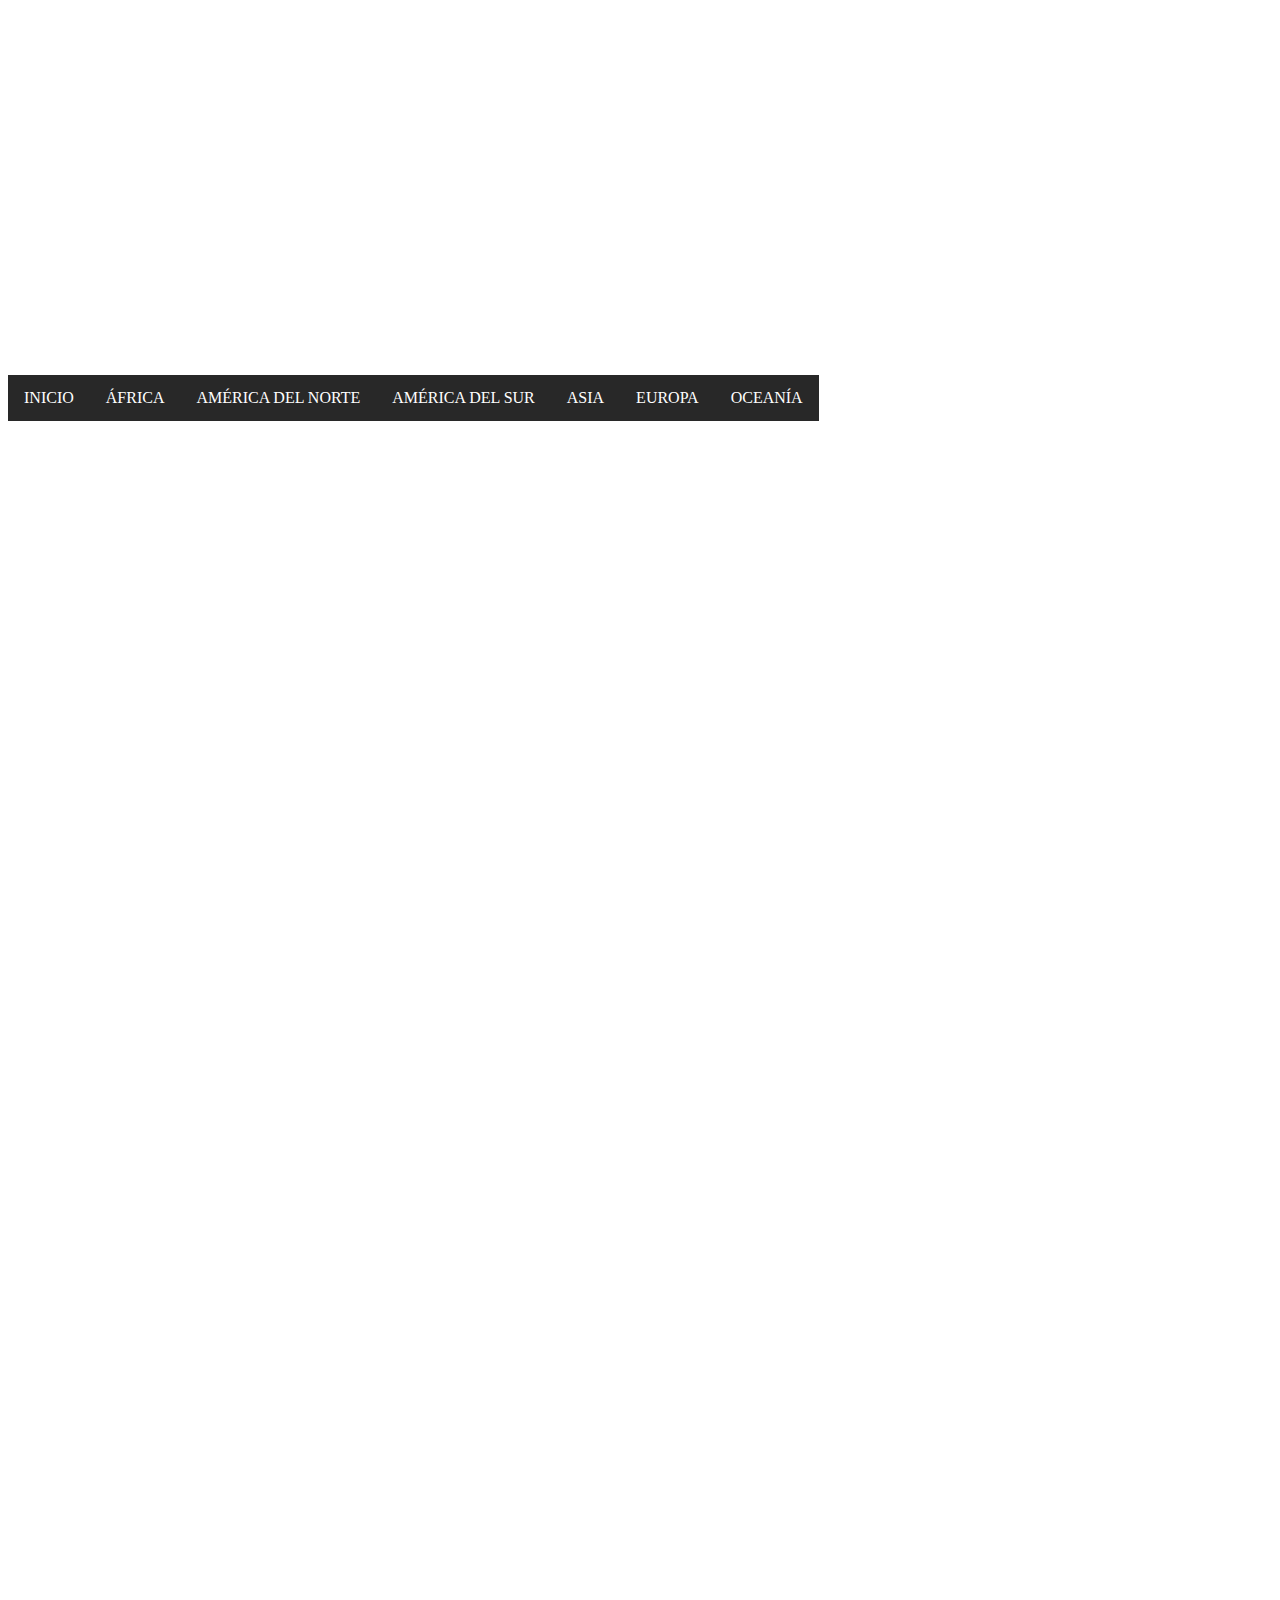
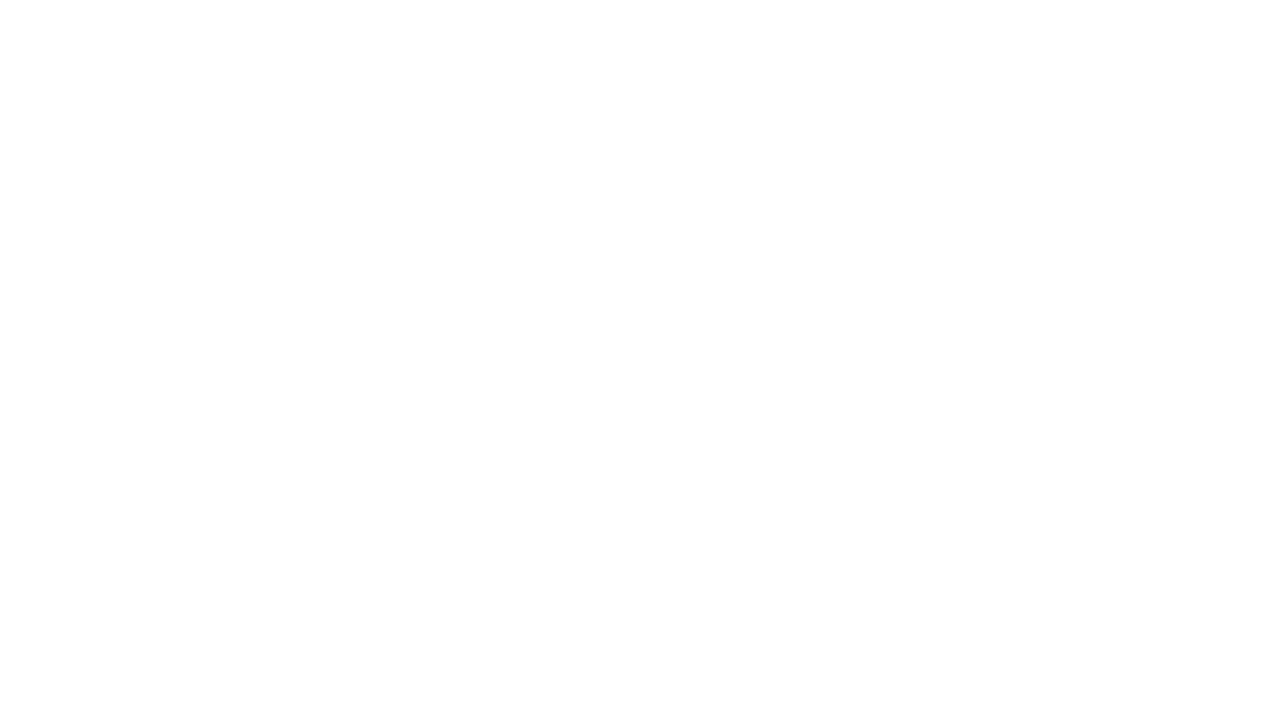
==== commit d7386f94: "Update index.html" ====
--- a/index.html
+++ b/index.html
@@ -29,7 +29,7 @@
 		<p class="cita">“Si piensas que la aventura es peligrosa, prueba la rutina. Es mortal." Anónimo</p>
 	
 	<br>
-	<br>
+	
 	
 	
 	
@@ -49,7 +49,7 @@
 	
 	
 	<br>
-	<br>
+	
 	
 	
 	
@@ -67,7 +67,7 @@
 		<p class="cita">“Viajamos para cambiar, no de lugar, sino de ideas.” Hippolyte Taine  </p>
 	
 	<br>
-	<br>
+	
 	
 	
 	
@@ -84,7 +84,7 @@
 		sus numerosos rincones, acabe volviendo a Asia. Japón es probablemente uno de los países más exóticos de todo el mundo, además de una visita obligada para los más amantes de la tecnología y la cultura nipona. </p>
 		<p class="cita"> “Un viaje de miles de kilómetros empieza con un pequeño paso." Lao-Tse  </p>
 	<br>
-	<br>
+	
 	
 	
 	
@@ -101,7 +101,7 @@
 		los países más turísticos del mundo. Italia es sin duda una visita obligada para los más cosmopolitas y amantes de la buena gastronomía, quienes quedarán también maravillados por su inmensa riqueza cultural.</p>
 		<p class="cita"> "El mejor de los viajes siempre es el próximo." Javier Reverte  </p>
 	<br>
-	<br>
+	
 	
 	
 	
@@ -118,7 +118,7 @@
 		con multitud de características que lo hacen único y diferente de cualquier otro país que hayas visitado antes.</p>
 		<p class="cita">“Los viajes son como los atardeceres. Si esperas demasiado puedes no llegar a tiempo." Anónimo </p>
 	<br>
-	<br>
+	
 	
 	
 	
--- a/estilos4.css
+++ b/estilos4.css
@@ -9,8 +9,8 @@
   background-color: none;
   opacity: 100%;
   position: relative;
-  left: -100px;
-  top: 100px;
+  left: -125px;
+  top: 125px;
   
   
 }
@@ -37,9 +37,9 @@
 }
 
 .header {
-  padding: 100px;
+  padding: 125px;
   text-align: center;
-  background-image: url("https://pixnio.com/free-images/2017/08/30/2017-08-30-07-00-48-1000x562.jpg");
+  background-image: url("https://cdn.pixabay.com/photo/2012/08/27/14/19/mountains-55067_960_720.png");
   background-size: cover;
 }
 
@@ -108,28 +108,28 @@
   background-size: 100%;
 }
 div.caja1:hover {
-  opacity: 87%;
-  background-color: #CCE8F1;
+  opacity: 89%;
+  
 }
 div.caja2:hover {
-  opacity: 87%;
-  background-color: #CCE8F1;
+  opacity: 89%;
+  
 }
 div.caja3:hover {
-  opacity: 87%;
-  background-color: #CCE8F1;
+  opacity: 89%;
+  
 }
 div.caja4:hover {
-  opacity: 87%;
-  background-color: #CCE8F1;
+  opacity: 89%;
+  
 }
 div.caja5:hover {
-  opacity: 87%;
-  background-color: #CCE8F1;
+  opacity: 89%;
+  
 }
 div.caja6:hover {
-  opacity: 87%;
-  background-color: #CCE8F1;
+  opacity: 89%;
+  
 }
 div.boton {
   
@@ -144,7 +144,7 @@
   
 }
 div.boton:hover {
-  background-color: #53CAF3;
+  background-color: #43C3FA;
 }
 .infoblanco {
   border-style: solid;
@@ -152,6 +152,7 @@
   border-color: white;
   color: white;
   text-decoration: none;
+  font-family: helvetica;
 }
 .infonegro {
   border-style: solid;
@@ -159,6 +160,7 @@
   border-color: black;
   color: black;
   text-decoration: none;
+  font-family: helvetica;
 }
 .infoblanco:hover {
 	border-width: 0px;
@@ -169,12 +171,22 @@
   padding-right: 10px;
   padding-top: 30px;
   color: white;
-  text-
+  font-family: helvetica;
+}
+.cita {
+  text-align:left;
+  padding-left: 10px;
+  padding-right: 10px;
+  padding-top: 30px;
+  color: white;
+  font-family: helvetica;
+  font-style: italic;
 }
 h2.nombrepaisblanco{
 	padding-left: 15px;
 	padding-top: 15px;
 	color: white;
+	font-family: helvetica;
 }
 h2.nombrepais{
 	padding-left: 15px;
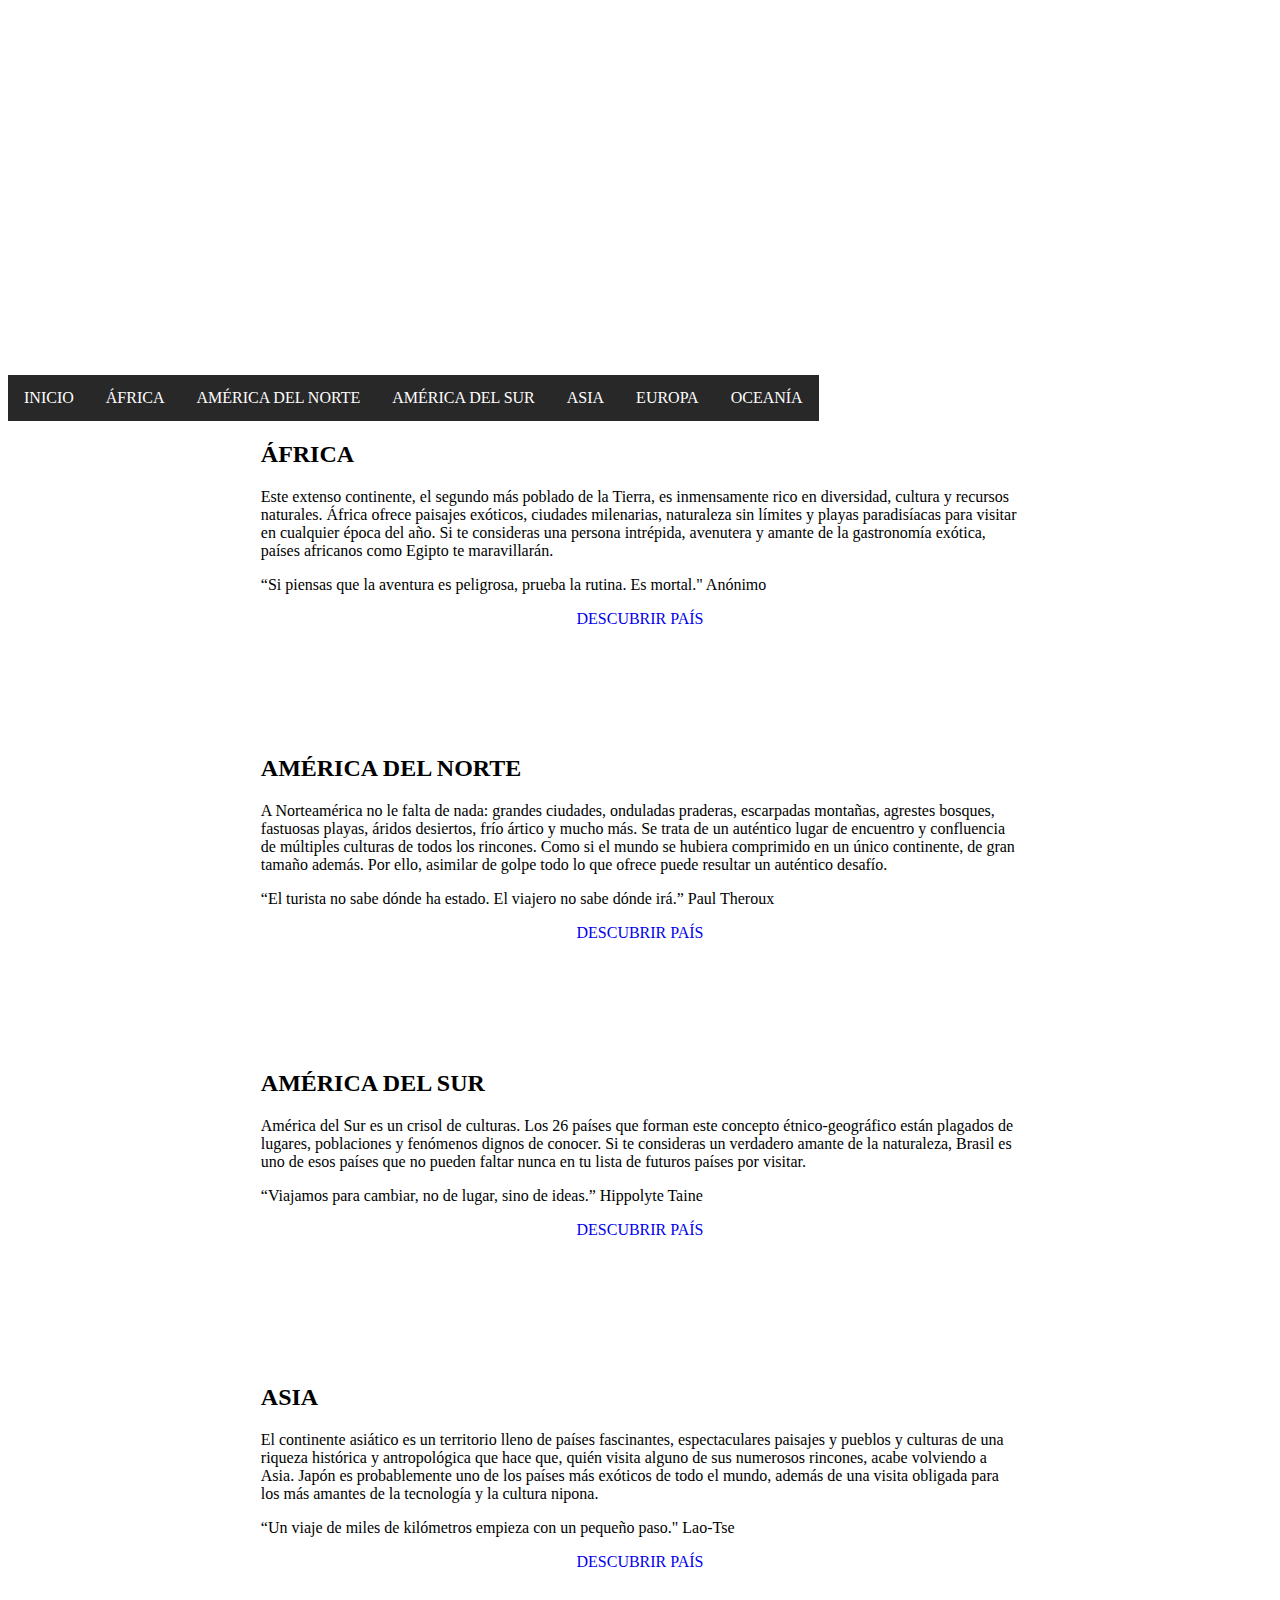
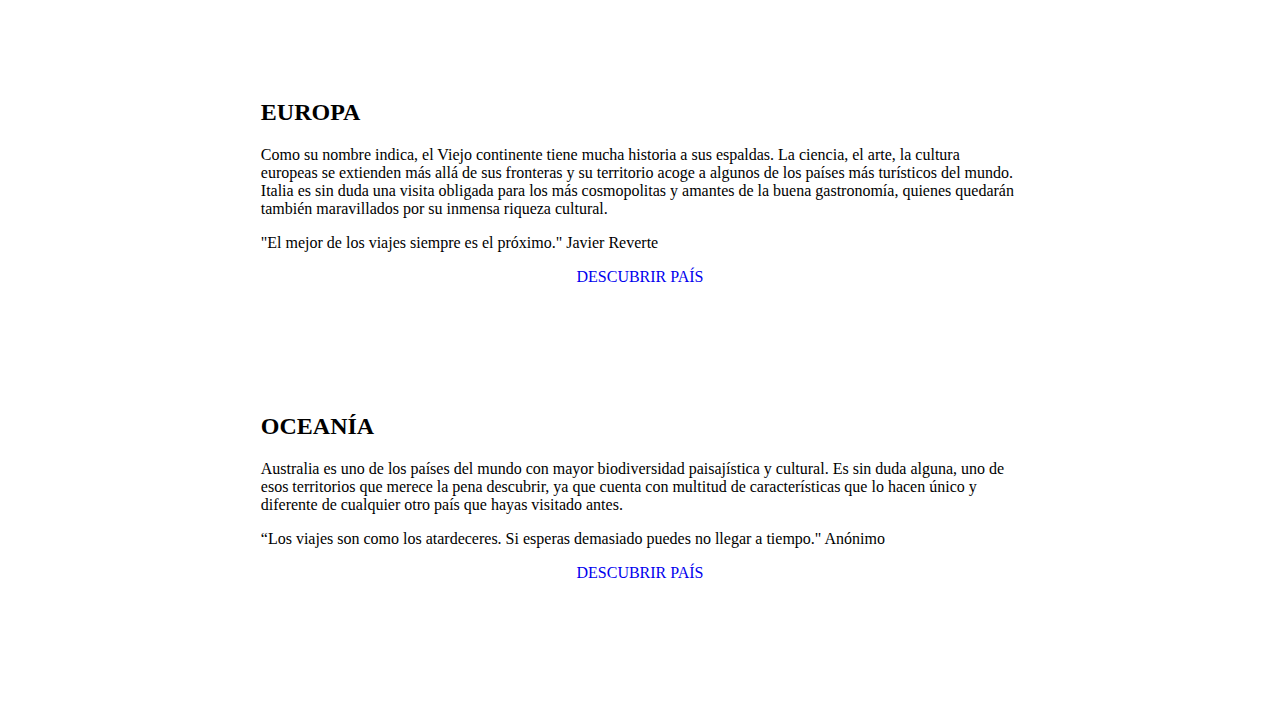
==== commit f3c7029a: "Update index.html" ====
--- a/index.html
+++ b/index.html
@@ -1,4 +1,4 @@
- <html>
+  <html>
 <head>
 <title> Proyecto web equipo 4 </title>
 <link rel="stylesheet" href="estilos4.css">
@@ -20,15 +20,13 @@
 </div> 
     
 
-	<div class="caja1" background="images/piramides.jpg">
+	<div class="caja1" background="images/africa.jpg">
 		<h2 class="nombrepaisblanco">ÁFRICA</h2>
 		<p class="textopais"> 
 		Este extenso continente, el segundo más poblado de la Tierra, es inmensamente rico en diversidad, cultura y recursos naturales. África ofrece paisajes exóticos, ciudades milenarias, naturaleza sin límites y playas 
 		paradisíacas para visitar en cualquier época del año. Si te consideras una persona intrépida, avenutera y amante de la gastronomía exótica, países africanos como
 		Egipto te maravillarán.</p>
 		<p class="cita">“Si piensas que la aventura es peligrosa, prueba la rutina. Es mortal." Anónimo</p>
-	
-	<br>
 	
 	
 	
@@ -48,7 +46,6 @@
 		<p class="cita">“El turista no sabe dónde ha estado. El viajero no sabe dónde irá.” Paul Theroux </p>
 	
 	
-	<br>
 	
 	
 	
@@ -66,7 +63,6 @@
 		amante de la naturaleza, Brasil es uno de esos países que no pueden faltar nunca en tu lista de futuros países por visitar. </p>
 		<p class="cita">“Viajamos para cambiar, no de lugar, sino de ideas.” Hippolyte Taine  </p>
 	
-	<br>
 	
 	
 	
@@ -83,7 +79,6 @@
 		<p class="textopais">El continente asiático es un territorio lleno de países fascinantes, espectaculares paisajes y pueblos y culturas de una riqueza histórica y antropológica que hace que, quién visita alguno de 
 		sus numerosos rincones, acabe volviendo a Asia. Japón es probablemente uno de los países más exóticos de todo el mundo, además de una visita obligada para los más amantes de la tecnología y la cultura nipona. </p>
 		<p class="cita"> “Un viaje de miles de kilómetros empieza con un pequeño paso." Lao-Tse  </p>
-	<br>
 	
 	
 	
@@ -100,7 +95,6 @@
 		<p class="textopais">Como su nombre indica, el Viejo continente tiene mucha historia a sus espaldas. La ciencia, el arte, la cultura europeas se extienden más allá de sus fronteras y su territorio acoge a algunos de 
 		los países más turísticos del mundo. Italia es sin duda una visita obligada para los más cosmopolitas y amantes de la buena gastronomía, quienes quedarán también maravillados por su inmensa riqueza cultural.</p>
 		<p class="cita"> "El mejor de los viajes siempre es el próximo." Javier Reverte  </p>
-	<br>
 	
 	
 	
@@ -117,7 +111,6 @@
 		<p class="textopais">Australia es uno de los países del mundo con mayor biodiversidad paisajística y cultural. Es sin duda alguna, uno de esos territorios que merece la pena descubrir, ya que cuenta 
 		con multitud de características que lo hacen único y diferente de cualquier otro país que hayas visitado antes.</p>
 		<p class="cita">“Los viajes son como los atardeceres. Si esperas demasiado puedes no llegar a tiempo." Anónimo </p>
-	<br>
 	
 	
 	
--- a/estilos4.css
+++ b/estilos4.css
@@ -59,7 +59,7 @@
   
   height: 33.33%;
   width: 60%;
-  background-image: url("https://c.pxhere.com/images/0e/47/5ecd513146f4e68c6efe671e6513-1430967.jpg!d");
+  background-image: url("https://cdn.pixabay.com/photo/2017/06/04/16/33/pyramids-2371501_960_720.jpg");
   background-size: 100%;
   
   margin-left: auto;
@@ -70,7 +70,7 @@
   
   height: 33.33%;
   width: 60%;
-  background-image: url("https://i2.wp.com/gacetinmadrid.com/wp-content/uploads/2019/01/New_york_times_square-terabass.jpg?resize=800%2C445&ssl=1");
+  background-image: url("https://image.freepik.com/foto-gratis/vista-nueva-york-noche-estados-unidos_134785-1248.jpg");
   margin-left: auto;
   margin-right: auto;
   background-size: 100%;
@@ -102,7 +102,7 @@
 div.caja6 {
   height: 33.33%;
   width: 60%;
-  background-image: url("https://c.pxhere.com/photos/c7/a6/bridge_australia_sydney_skyline_harbor-666163.jpg!d");
+  background-image: url("https://cdn.pixabay.com/photo/2017/01/11/00/29/sydney-1970604_960_720.jpg");
   margin-left: auto;
   margin-right: auto;
   background-size: 100%;
@@ -144,51 +144,3 @@
   
 }
 div.boton:hover {
-  background-color: #43C3FA;
-}
-.infoblanco {
-  border-style: solid;
-  border-width: 2px;
-  border-color: white;
-  color: white;
-  text-decoration: none;
-  font-family: helvetica;
-}
-.infonegro {
-  border-style: solid;
-  border-width: 2px;
-  border-color: black;
-  color: black;
-  text-decoration: none;
-  font-family: helvetica;
-}
-.infoblanco:hover {
-	border-width: 0px;
-}
-.textopais {
-  text-align:center;
-  padding-left: 10px;
-  padding-right: 10px;
-  padding-top: 30px;
-  color: white;
-  font-family: helvetica;
-}
-.cita {
-  text-align:left;
-  padding-left: 10px;
-  padding-right: 10px;
-  padding-top: 30px;
-  color: white;
-  font-family: helvetica;
-  font-style: italic;
-}
-h2.nombrepaisblanco{
-	padding-left: 15px;
-	padding-top: 15px;
-	color: white;
-	font-family: helvetica;
-}
-h2.nombrepais{
-	padding-left: 15px;
-	padding-top: 15px;
-}
